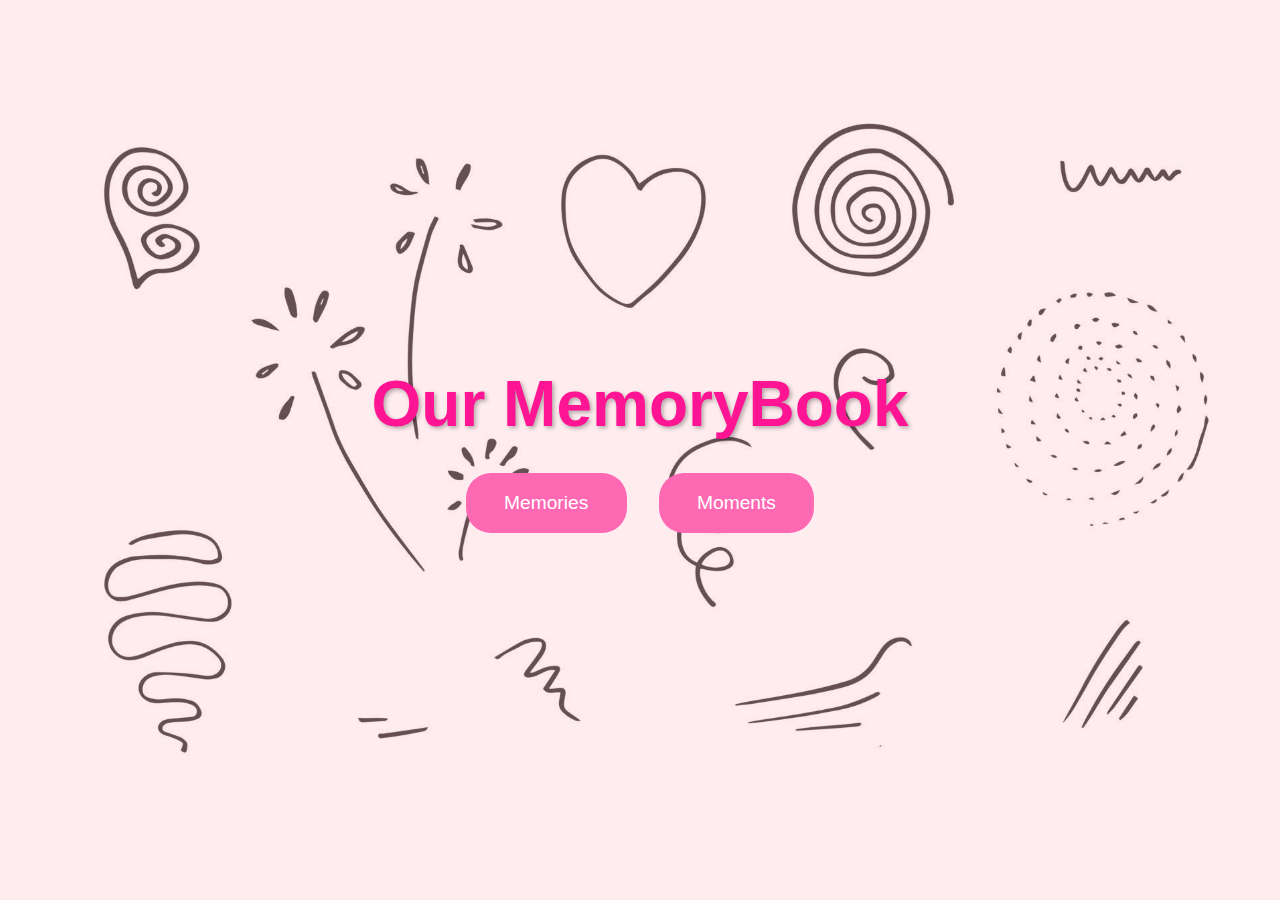
==== Home.html @ aa8dab97 "first commit" ====
<!DOCTYPE html>
<html lang="en">
<head>
    <meta charset="UTF-8">
    <meta name="viewport" content="width=device-width, initial-scale=1.0">
    <title>Our MemoryBook</title>
    <link rel="stylesheet" href="HomeStyles.css" />
</head>
<body>
    <div class="overlay"></div>
    <div class="container">
        <h1>Our MemoryBook</h1>
        <div class="btn-container">
            <button class="btn">Memories</button>
            <button class="btn">Moments</button>
        </div>
    </div>
</body>
</html>
---- HomeStyles.css ----
* {
    margin: 0;
    padding: 0;
    box-sizing: border-box;
}

body {
    min-height: 100vh;
    display: flex;
    align-items: center;
    justify-content: center;
    background-image: url(/images/background.jpg);
    background-size: cover;
    background-position: center;
    font-family: 'Arial', sans-serif;
    position: relative;
}

.overlay {
    position: absolute;
    top: 0;
    left: 0;
    width: 100%;
    height: 100%;
    background-color: rgba(255, 192, 203, 0.3);
}

.container {
    position: relative;
    z-index: 1;
    text-align: center;
    padding: 20px;
    width: 100%;
    max-width: 1200px;
}

h1 {
    color: #FF1493;
    font-size: clamp(2.5rem, 5vw, 4rem);
    text-shadow: 2px 2px 4px rgba(0, 0, 0, 0.3);
    margin-bottom: 2rem;
}

.btn-container {
    display: flex;
    gap: 2rem;
    justify-content: center;
    flex-wrap: wrap;
}

.btn {
    padding: clamp(0.8rem, 2vw, 1.2rem) clamp(1.5rem, 3vw, 2.5rem);
    font-size: clamp(1rem, 2vw, 1.2rem);
    border: none;
    border-radius: 25px;
    background-color: #FF69B4;
    color: white;
    cursor: pointer;
    transition: all 0.3s ease;
}

.btn:hover {
    background-color: #FF1493;
    transform: scale(1.1);
    box-shadow: 0 0 15px rgba(255, 20, 147, 0.5);
}

@media (max-width: 768px) {
    .btn-container {
        flex-direction: column;
        gap: 1rem;
    }

    .btn {
        width: 80%;
        margin: 0 auto;
    }
}
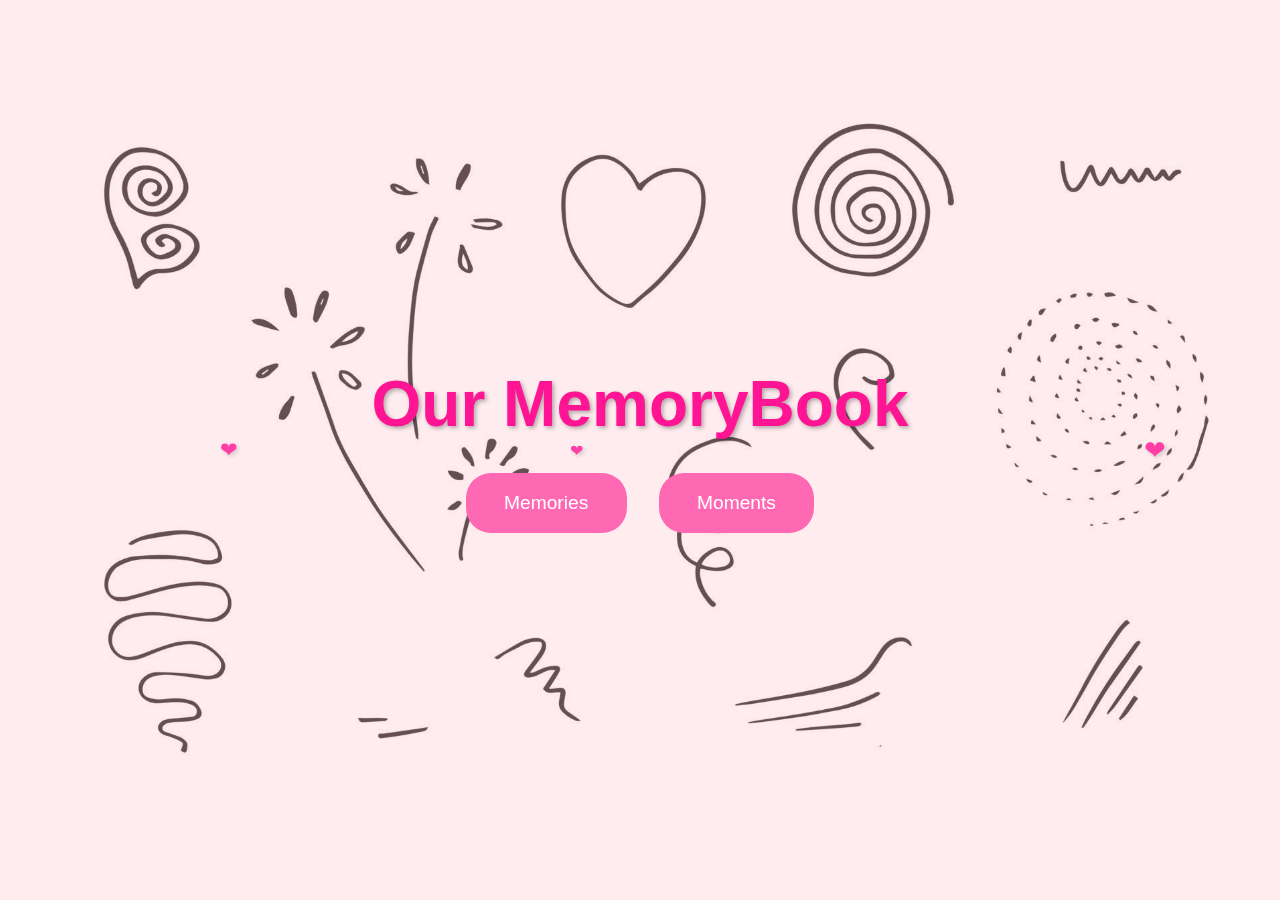
==== commit e55443b4: "Added javascript file to style Home page." ====
--- a/Home.html
+++ b/Home.html
@@ -11,9 +11,14 @@
     <div class="container">
         <h1>Our MemoryBook</h1>
         <div class="btn-container">
-            <button class="btn">Memories</button>
-            <button class="btn">Moments</button>
+            <a href="/Memories.html">
+                <button class="btn" >Memories</button>
+            </a>
+            <a href="/">
+                <button class="btn">Moments</button>
+            </a>
         </div>
     </div>
+    <script src="/HomeScript.js"></script>
 </body>
 </html>--- a/HomeStyles.css
+++ b/HomeStyles.css
@@ -16,6 +16,30 @@
     font-family: 'Arial', sans-serif;
     position: relative;
 }
+
+/*body {
+    min-height: 100vh;
+    display: flex;
+    align-items: center;
+    justify-content: center;
+    font-family: 'Arial', sans-serif;
+    position: relative;
+    overflow: hidden; 
+}
+
+body::before {
+    content: "";
+    position: absolute;
+    top: 0;
+    left: 0;
+    width: 100%;
+    height: 100%;
+    background-image: url(/images/memoryBackground.webp);
+    background-size: cover;
+    background-position: center;
+    filter: blur(1px); 
+    z-index: -1; 
+}*/
 
 .overlay {
     position: absolute;
@@ -66,6 +90,26 @@
     box-shadow: 0 0 15px rgba(255, 20, 147, 0.5);
 }
 
+ /* Heart Animation Styles */
+ .heart {
+    position: fixed;
+    user-select: none;
+    color: #FF1493;
+    z-index: 0;
+    animation: fall linear;
+    text-shadow: 2px 2px 4px rgba(0, 0, 0, 0.2);
+    opacity: 0.8;
+}
+
+@keyframes fall {
+    from {
+        transform: translateY(-100vh) rotate(0deg);
+    }
+    to {
+        transform: translateY(100vh) rotate(360deg);
+    }
+}
+
 @media (max-width: 768px) {
     .btn-container {
         flex-direction: column;
